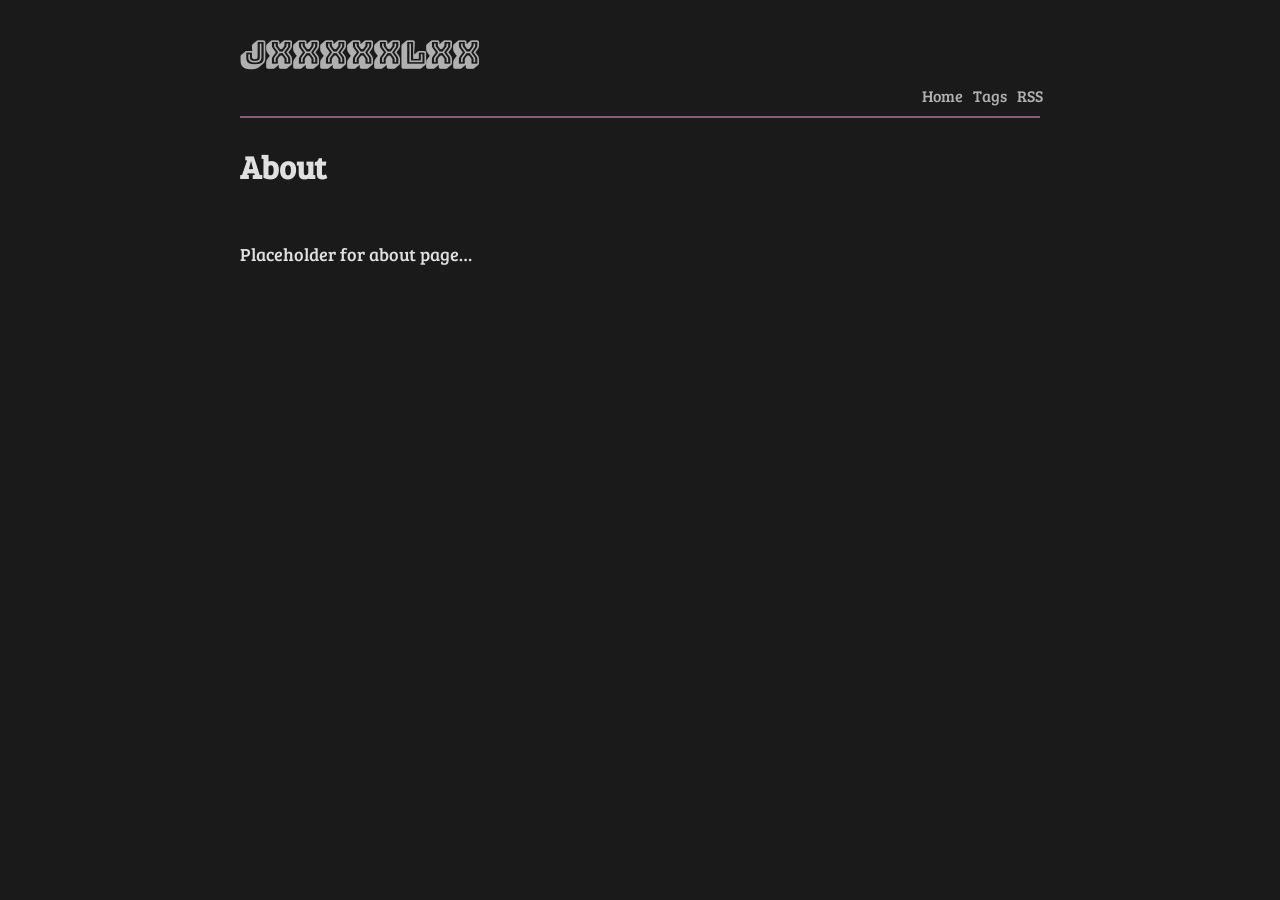
==== public/about/index.html @ 019c31bb "add more setup" ====
<!DOCTYPE html>
<html lang="en">
<head>
  <meta charset="utf-8" />
  <meta name="generator" content="Hugo 0.160.1">

  <meta http-equiv="X-UA-Compatible" content="IE=edge" />
  <meta name="viewport" content="width=device-width, initial-scale=1" />
  <meta name="author" content="" />
  <meta property="og:url" content="https://jxxxxxlxx.github.io/about/" />
  <link rel="canonical" href="https://jxxxxxlxx.github.io/about/" /><link rel="apple-touch-icon" href="/favicon.ico" />
  <link rel="icon" href="/favicon.ico" />
  <link rel="shortcut" href="/favicon.ico" /><link
    rel="alternate"
    type="application/atom+xml"
    href="https://jxxxxxlxx.github.io/index.xml"
    title="JXXXXXLXX"
  />

  <script type="application/ld+json">
  {
      "@context" : "http://schema.org",
      "@type" : "BlogPosting",
      "mainEntityOfPage": {
           "@type": "WebPage",
           "@id": "https:\/\/jxxxxxlxx.github.io\/"
      },
      "articleSection" : "",
      "name" : "About",
      "headline" : "About",
      "description" : "Placeholder for about page\u0026hellip;\n",
      "inLanguage" : "en-US",
      "author" : "",
      "creator" : "",
      "publisher": "",
      "accountablePerson" : "",
      "copyrightHolder" : "",
      "copyrightYear" : "2026",
      "datePublished": "2026-04-18 00:00:00 \u002b0000 UTC",
      "dateModified" : "2026-04-18 00:00:00 \u002b0000 UTC",
      "url" : "https:\/\/jxxxxxlxx.github.io\/about\/",
      "keywords" : [  ]
  }
</script>
<title>About</title>
  <meta property="og:title" content="About" />
  <meta property="og:type" content="article" />
  <meta
    property="og:description"
    content="Placeholder for about page&hellip;
"
  />
  <meta
    name="description"
    content="Placeholder for about page&hellip;
"
  />
  <meta property="og:locale" content="en-us" /><meta property="og:image" content="/favicon.ico" />
  
  
  <style>:root{--bg-color:#ffffff;--text-color:#000000;--link-color:#000000;--border-color:#482936;--secondary-text:#666666;--code-bg:#f6f8fa;--blockquote-color:#57606a;--blockquote-border:#d0d7de;--disqus-bg:white}[data-theme=dark]{--bg-color:#1a1a1a;--text-color:#e0e0e0;--link-color:#b0b0b0;--border-color:#8b5a7a;--secondary-text:#aaaaaa;--code-bg:#2d2d2d;--blockquote-color:#a0a0a0;--blockquote-border:#404040;--disqus-bg:#1a1a1a}body{font-family:bree serif,sans-serif;-webkit-font-smoothing:antialiased;margin:0 20px;background-color:var(--bg-color);color:var(--text-color)}article{max-width:800px;margin-left:auto;margin-right:auto}a{color:var(--link-color);text-decoration:none}a:hover{font-weight:600;text-decoration:underline}.post-ads{margin:50px 0}.markdown-body{font-size:18px;max-width:100%}.markdown-body a{text-decoration:underline;text-decoration-color:var(--link-color)}.markdown-body blockquote{margin:0;padding:0 1em;color:var(--blockquote-color);border-left:.25em solid var(--blockquote-border)}.markdown-body pre{padding:16px;overflow:auto;border-radius:10px;background-color:var(--code-bg)}.markdown-body code{padding:.2em .4em;font-size:85%;background-color:var(--code-bg);border-radius:6px}.markdown-body pre>code{padding:0;font-size:100%;background-color:var(--code-bg);border:0}.Chinese .markdown-body{line-height:200%}.site-date-catalog{font-size:2rem}.header-title{font-size:2rem;font-weight:700;margin-top:32px;font-family:bungee shade,sans-serif}.header-title a{text-decoration:none}.header-subtitle{color:var(--secondary-text)}.header-items{margin:10px 0}.header-item{margin:0 5px}.header-item-left{margin-left:5px;margin-right:auto}.header-line{width:100%;border-width:2px;border-color:var(--border-color);border-style:solid none none none}.lang-switch{font-weight:600}.theme-toggle{background:0 0;border:none;color:var(--link-color);cursor:pointer;font-weight:600;font-size:inherit;padding:0}.theme-toggle:hover{font-weight:800}#posts-list{min-height:600px}.posts-line{font-size:1.2rem;margin:12px 0}.posts-categories{font-size:.8rem;margin:auto;text-align:center}.posts-category{padding:3px 0;border:var(--text-color)2px solid;border-radius:5px}.site-footer{margin-top:50px}.site-footer-item{margin-right:12px}.post-header{margin-bottom:50px}.post-title{font-size:2rem;font-weight:600}.post-tags{display:inline;font-weight:600;padding:2px 5px;margin-right:6px;border:var(--text-color)2px solid;border-radius:5px}.post-date{font-weight:800;font-style:italic}.post-author{float:right;font-weight:600}.page-content{min-height:60%}.post-content{margin-bottom:50px}.post-content p{hyphens:auto;line-height:1.8;text-justify:ideographic;margin-bottom:1em}.post-content img{max-width:100%;display:block;margin-right:auto;margin-top:6px}.post-content .post-gallery{display:flex;flex-wrap:wrap;gap:6px}.post-content .post-gallery img{margin-right:auto;margin-top:auto;width:calc(50% - 3px)}.related-content{border-width:3px;border-style:solid;border-color:var(--text-color);padding:0 10px;margin-bottom:50px;margin-top:100px}.related-content li{margin:5px 0}.taxonomy-term{font-size:3rem}.gallery-img{text-align:center}.gallery-img span{text-align:center}.gallery-img-desc{font-size:.8em;font-weight:800}#disqus_thread{position:relative}#disqus_thread:after{content:"";display:block;height:55px;width:100%;position:absolute;bottom:0;background:var(--disqus-bg)}@media screen and (max-width:600px){.posts-line{font-size:16px}.markdown-body{font-size:16px}.post-title{font-size:2rem}.post-content p{letter-spacing:.05em}.post-content .post-gallery img{width:100%}}@media screen and (max-width:48em){.posts-category{display:none}}</style>
  
  
  <style>.container,.container-fluid{margin-right:auto;margin-left:auto}.container-fluid{padding-right:2rem;padding-left:2rem}.row{box-sizing:border-box;display:-webkit-box;display:-ms-flexbox;display:flex;-webkit-box-flex:0;-ms-flex:0 1 auto;flex:initial;-webkit-box-orient:horizontal;-webkit-box-direction:normal;-ms-flex-direction:row;flex-direction:row;-ms-flex-wrap:wrap;flex-wrap:wrap;margin-right:-.5rem;margin-left:-.5rem}.row.reverse{-webkit-box-orient:horizontal;-webkit-box-direction:reverse;-ms-flex-direction:row-reverse;flex-direction:row-reverse}.col.reverse{-webkit-box-orient:vertical;-webkit-box-direction:reverse;-ms-flex-direction:column-reverse;flex-direction:column-reverse}.col-xs,.col-xs-1,.col-xs-10,.col-xs-11,.col-xs-12,.col-xs-2,.col-xs-3,.col-xs-4,.col-xs-5,.col-xs-6,.col-xs-7,.col-xs-8,.col-xs-9,.col-xs-offset-0,.col-xs-offset-1,.col-xs-offset-10,.col-xs-offset-11,.col-xs-offset-12,.col-xs-offset-2,.col-xs-offset-3,.col-xs-offset-4,.col-xs-offset-5,.col-xs-offset-6,.col-xs-offset-7,.col-xs-offset-8,.col-xs-offset-9{box-sizing:border-box;-webkit-box-flex:0;-ms-flex:0 0 auto;flex:none;padding-right:.5rem;padding-left:.5rem}.col-xs{-webkit-box-flex:1;-ms-flex-positive:1;flex-grow:1;-ms-flex-preferred-size:0;flex-basis:0;max-width:100%}.col-xs-1{-ms-flex-preferred-size:8.33333333%;flex-basis:8.33333333%;max-width:8.33333333%}.col-xs-2{-ms-flex-preferred-size:16.66666667%;flex-basis:16.66666667%;max-width:16.66666667%}.col-xs-3{-ms-flex-preferred-size:25%;flex-basis:25%;max-width:25%}.col-xs-4{-ms-flex-preferred-size:33.33333333%;flex-basis:33.33333333%;max-width:33.33333333%}.col-xs-5{-ms-flex-preferred-size:41.66666667%;flex-basis:41.66666667%;max-width:41.66666667%}.col-xs-6{-ms-flex-preferred-size:50%;flex-basis:50%;max-width:50%}.col-xs-7{-ms-flex-preferred-size:58.33333333%;flex-basis:58.33333333%;max-width:58.33333333%}.col-xs-8{-ms-flex-preferred-size:66.66666667%;flex-basis:66.66666667%;max-width:66.66666667%}.col-xs-9{-ms-flex-preferred-size:75%;flex-basis:75%;max-width:75%}.col-xs-10{-ms-flex-preferred-size:83.33333333%;flex-basis:83.33333333%;max-width:83.33333333%}.col-xs-11{-ms-flex-preferred-size:91.66666667%;flex-basis:91.66666667%;max-width:91.66666667%}.col-xs-12{-ms-flex-preferred-size:100%;flex-basis:100%;max-width:100%}.col-xs-offset-0{margin-left:0}.col-xs-offset-1{margin-left:8.33333333%}.col-xs-offset-2{margin-left:16.66666667%}.col-xs-offset-3{margin-left:25%}.col-xs-offset-4{margin-left:33.33333333%}.col-xs-offset-5{margin-left:41.66666667%}.col-xs-offset-6{margin-left:50%}.col-xs-offset-7{margin-left:58.33333333%}.col-xs-offset-8{margin-left:66.66666667%}.col-xs-offset-9{margin-left:75%}.col-xs-offset-10{margin-left:83.33333333%}.col-xs-offset-11{margin-left:91.66666667%}.start-xs{-webkit-box-pack:start;-ms-flex-pack:start;justify-content:flex-start;text-align:start}.center-xs{-webkit-box-pack:center;-ms-flex-pack:center;justify-content:center;text-align:center}.end-xs{-webkit-box-pack:end;-ms-flex-pack:end;justify-content:flex-end;text-align:end}.top-xs{-webkit-box-align:start;-ms-flex-align:start;align-items:flex-start}.middle-xs{-webkit-box-align:center;-ms-flex-align:center;align-items:center}.bottom-xs{-webkit-box-align:end;-ms-flex-align:end;align-items:flex-end}.around-xs{-ms-flex-pack:distribute;justify-content:space-around}.between-xs{-webkit-box-pack:justify;-ms-flex-pack:justify;justify-content:space-between}.first-xs{-webkit-box-ordinal-group:0;-ms-flex-order:-1;order:-1}.last-xs{-webkit-box-ordinal-group:2;-ms-flex-order:1;order:1}@media only screen and (min-width:48em){.container{width:49rem}.col-sm,.col-sm-1,.col-sm-10,.col-sm-11,.col-sm-12,.col-sm-2,.col-sm-3,.col-sm-4,.col-sm-5,.col-sm-6,.col-sm-7,.col-sm-8,.col-sm-9,.col-sm-offset-0,.col-sm-offset-1,.col-sm-offset-10,.col-sm-offset-11,.col-sm-offset-12,.col-sm-offset-2,.col-sm-offset-3,.col-sm-offset-4,.col-sm-offset-5,.col-sm-offset-6,.col-sm-offset-7,.col-sm-offset-8,.col-sm-offset-9{box-sizing:border-box;-webkit-box-flex:0;-ms-flex:0 0 auto;flex:none;padding-right:.5rem;padding-left:.5rem}.col-sm{-webkit-box-flex:1;-ms-flex-positive:1;flex-grow:1;-ms-flex-preferred-size:0;flex-basis:0;max-width:100%}.col-sm-1{-ms-flex-preferred-size:8.33333333%;flex-basis:8.33333333%;max-width:8.33333333%}.col-sm-2{-ms-flex-preferred-size:16.66666667%;flex-basis:16.66666667%;max-width:16.66666667%}.col-sm-3{-ms-flex-preferred-size:25%;flex-basis:25%;max-width:25%}.col-sm-4{-ms-flex-preferred-size:33.33333333%;flex-basis:33.33333333%;max-width:33.33333333%}.col-sm-5{-ms-flex-preferred-size:41.66666667%;flex-basis:41.66666667%;max-width:41.66666667%}.col-sm-6{-ms-flex-preferred-size:50%;flex-basis:50%;max-width:50%}.col-sm-7{-ms-flex-preferred-size:58.33333333%;flex-basis:58.33333333%;max-width:58.33333333%}.col-sm-8{-ms-flex-preferred-size:66.66666667%;flex-basis:66.66666667%;max-width:66.66666667%}.col-sm-9{-ms-flex-preferred-size:75%;flex-basis:75%;max-width:75%}.col-sm-10{-ms-flex-preferred-size:83.33333333%;flex-basis:83.33333333%;max-width:83.33333333%}.col-sm-11{-ms-flex-preferred-size:91.66666667%;flex-basis:91.66666667%;max-width:91.66666667%}.col-sm-12{-ms-flex-preferred-size:100%;flex-basis:100%;max-width:100%}.col-sm-offset-0{margin-left:0}.col-sm-offset-1{margin-left:8.33333333%}.col-sm-offset-2{margin-left:16.66666667%}.col-sm-offset-3{margin-left:25%}.col-sm-offset-4{margin-left:33.33333333%}.col-sm-offset-5{margin-left:41.66666667%}.col-sm-offset-6{margin-left:50%}.col-sm-offset-7{margin-left:58.33333333%}.col-sm-offset-8{margin-left:66.66666667%}.col-sm-offset-9{margin-left:75%}.col-sm-offset-10{margin-left:83.33333333%}.col-sm-offset-11{margin-left:91.66666667%}.start-sm{-webkit-box-pack:start;-ms-flex-pack:start;justify-content:flex-start;text-align:start}.center-sm{-webkit-box-pack:center;-ms-flex-pack:center;justify-content:center;text-align:center}.end-sm{-webkit-box-pack:end;-ms-flex-pack:end;justify-content:flex-end;text-align:end}.top-sm{-webkit-box-align:start;-ms-flex-align:start;align-items:flex-start}.middle-sm{-webkit-box-align:center;-ms-flex-align:center;align-items:center}.bottom-sm{-webkit-box-align:end;-ms-flex-align:end;align-items:flex-end}.around-sm{-ms-flex-pack:distribute;justify-content:space-around}.between-sm{-webkit-box-pack:justify;-ms-flex-pack:justify;justify-content:space-between}.first-sm{-webkit-box-ordinal-group:0;-ms-flex-order:-1;order:-1}.last-sm{-webkit-box-ordinal-group:2;-ms-flex-order:1;order:1}}@media only screen and (min-width:64em){.container{width:65rem}.col-md,.col-md-1,.col-md-10,.col-md-11,.col-md-12,.col-md-2,.col-md-3,.col-md-4,.col-md-5,.col-md-6,.col-md-7,.col-md-8,.col-md-9,.col-md-offset-0,.col-md-offset-1,.col-md-offset-10,.col-md-offset-11,.col-md-offset-12,.col-md-offset-2,.col-md-offset-3,.col-md-offset-4,.col-md-offset-5,.col-md-offset-6,.col-md-offset-7,.col-md-offset-8,.col-md-offset-9{box-sizing:border-box;-webkit-box-flex:0;-ms-flex:0 0 auto;flex:none;padding-right:.5rem;padding-left:.5rem}.col-md{-webkit-box-flex:1;-ms-flex-positive:1;flex-grow:1;-ms-flex-preferred-size:0;flex-basis:0;max-width:100%}.col-md-1{-ms-flex-preferred-size:8.33333333%;flex-basis:8.33333333%;max-width:8.33333333%}.col-md-2{-ms-flex-preferred-size:16.66666667%;flex-basis:16.66666667%;max-width:16.66666667%}.col-md-3{-ms-flex-preferred-size:25%;flex-basis:25%;max-width:25%}.col-md-4{-ms-flex-preferred-size:33.33333333%;flex-basis:33.33333333%;max-width:33.33333333%}.col-md-5{-ms-flex-preferred-size:41.66666667%;flex-basis:41.66666667%;max-width:41.66666667%}.col-md-6{-ms-flex-preferred-size:50%;flex-basis:50%;max-width:50%}.col-md-7{-ms-flex-preferred-size:58.33333333%;flex-basis:58.33333333%;max-width:58.33333333%}.col-md-8{-ms-flex-preferred-size:66.66666667%;flex-basis:66.66666667%;max-width:66.66666667%}.col-md-9{-ms-flex-preferred-size:75%;flex-basis:75%;max-width:75%}.col-md-10{-ms-flex-preferred-size:83.33333333%;flex-basis:83.33333333%;max-width:83.33333333%}.col-md-11{-ms-flex-preferred-size:91.66666667%;flex-basis:91.66666667%;max-width:91.66666667%}.col-md-12{-ms-flex-preferred-size:100%;flex-basis:100%;max-width:100%}.col-md-offset-0{margin-left:0}.col-md-offset-1{margin-left:8.33333333%}.col-md-offset-2{margin-left:16.66666667%}.col-md-offset-3{margin-left:25%}.col-md-offset-4{margin-left:33.33333333%}.col-md-offset-5{margin-left:41.66666667%}.col-md-offset-6{margin-left:50%}.col-md-offset-7{margin-left:58.33333333%}.col-md-offset-8{margin-left:66.66666667%}.col-md-offset-9{margin-left:75%}.col-md-offset-10{margin-left:83.33333333%}.col-md-offset-11{margin-left:91.66666667%}.start-md{-webkit-box-pack:start;-ms-flex-pack:start;justify-content:flex-start;text-align:start}.center-md{-webkit-box-pack:center;-ms-flex-pack:center;justify-content:center;text-align:center}.end-md{-webkit-box-pack:end;-ms-flex-pack:end;justify-content:flex-end;text-align:end}.top-md{-webkit-box-align:start;-ms-flex-align:start;align-items:flex-start}.middle-md{-webkit-box-align:center;-ms-flex-align:center;align-items:center}.bottom-md{-webkit-box-align:end;-ms-flex-align:end;align-items:flex-end}.around-md{-ms-flex-pack:distribute;justify-content:space-around}.between-md{-webkit-box-pack:justify;-ms-flex-pack:justify;justify-content:space-between}.first-md{-webkit-box-ordinal-group:0;-ms-flex-order:-1;order:-1}.last-md{-webkit-box-ordinal-group:2;-ms-flex-order:1;order:1}}@media only screen and (min-width:75em){.container{width:76rem}.col-lg,.col-lg-1,.col-lg-10,.col-lg-11,.col-lg-12,.col-lg-2,.col-lg-3,.col-lg-4,.col-lg-5,.col-lg-6,.col-lg-7,.col-lg-8,.col-lg-9,.col-lg-offset-0,.col-lg-offset-1,.col-lg-offset-10,.col-lg-offset-11,.col-lg-offset-12,.col-lg-offset-2,.col-lg-offset-3,.col-lg-offset-4,.col-lg-offset-5,.col-lg-offset-6,.col-lg-offset-7,.col-lg-offset-8,.col-lg-offset-9{box-sizing:border-box;-webkit-box-flex:0;-ms-flex:0 0 auto;flex:none;padding-right:.5rem;padding-left:.5rem}.col-lg{-webkit-box-flex:1;-ms-flex-positive:1;flex-grow:1;-ms-flex-preferred-size:0;flex-basis:0;max-width:100%}.col-lg-1{-ms-flex-preferred-size:8.33333333%;flex-basis:8.33333333%;max-width:8.33333333%}.col-lg-2{-ms-flex-preferred-size:16.66666667%;flex-basis:16.66666667%;max-width:16.66666667%}.col-lg-3{-ms-flex-preferred-size:25%;flex-basis:25%;max-width:25%}.col-lg-4{-ms-flex-preferred-size:33.33333333%;flex-basis:33.33333333%;max-width:33.33333333%}.col-lg-5{-ms-flex-preferred-size:41.66666667%;flex-basis:41.66666667%;max-width:41.66666667%}.col-lg-6{-ms-flex-preferred-size:50%;flex-basis:50%;max-width:50%}.col-lg-7{-ms-flex-preferred-size:58.33333333%;flex-basis:58.33333333%;max-width:58.33333333%}.col-lg-8{-ms-flex-preferred-size:66.66666667%;flex-basis:66.66666667%;max-width:66.66666667%}.col-lg-9{-ms-flex-preferred-size:75%;flex-basis:75%;max-width:75%}.col-lg-10{-ms-flex-preferred-size:83.33333333%;flex-basis:83.33333333%;max-width:83.33333333%}.col-lg-11{-ms-flex-preferred-size:91.66666667%;flex-basis:91.66666667%;max-width:91.66666667%}.col-lg-12{-ms-flex-preferred-size:100%;flex-basis:100%;max-width:100%}.col-lg-offset-0{margin-left:0}.col-lg-offset-1{margin-left:8.33333333%}.col-lg-offset-2{margin-left:16.66666667%}.col-lg-offset-3{margin-left:25%}.col-lg-offset-4{margin-left:33.33333333%}.col-lg-offset-5{margin-left:41.66666667%}.col-lg-offset-6{margin-left:50%}.col-lg-offset-7{margin-left:58.33333333%}.col-lg-offset-8{margin-left:66.66666667%}.col-lg-offset-9{margin-left:75%}.col-lg-offset-10{margin-left:83.33333333%}.col-lg-offset-11{margin-left:91.66666667%}.start-lg{-webkit-box-pack:start;-ms-flex-pack:start;justify-content:flex-start;text-align:start}.center-lg{-webkit-box-pack:center;-ms-flex-pack:center;justify-content:center;text-align:center}.end-lg{-webkit-box-pack:end;-ms-flex-pack:end;justify-content:flex-end;text-align:end}.top-lg{-webkit-box-align:start;-ms-flex-align:start;align-items:flex-start}.middle-lg{-webkit-box-align:center;-ms-flex-align:center;align-items:center}.bottom-lg{-webkit-box-align:end;-ms-flex-align:end;align-items:flex-end}.around-lg{-ms-flex-pack:distribute;justify-content:space-around}.between-lg{-webkit-box-pack:justify;-ms-flex-pack:justify;justify-content:space-between}.first-lg{-webkit-box-ordinal-group:0;-ms-flex-order:-1;order:-1}.last-lg{-webkit-box-ordinal-group:2;-ms-flex-order:1;order:1}}</style>
  
   <link href="/index.xml" rel="alternate" type="application/rss+xml" title="JXXXXXLXX">
  
  <link rel="preconnect" href="https://fonts.gstatic.com" />
  <link
    href="https://fonts.googleapis.com/css?family=Bree+Serif|Bungee+Shade"
    rel="stylesheet"
  />

  
  <script data-cfasync="false">
    document.documentElement.setAttribute("data-theme", "dark");
  </script>

  
  
  
</head>


<body>
  <article class="post " id="article">
    <div class="row">
      <div class="col-xs-12">
        <div class="site-header">
          
<header>
  <div class="header-title">
    <a href="/"
      >JXXXXXLXX</a
    >
  </div>
  <div class="header-subtitle"></div>
</header>
<div class="row end-md header-items">
  
  <div class="header-item">
    
    <a href="/">Home</a>
  </div>
  
  <div class="header-item">
    
    <a href="/tags/">Tags</a>
  </div>
  
  <div class="header-item">
    
    <a href="/index.xml">RSS</a>
  </div>
  
</div>
<div class="row">
   
</div>
<div class="header-line"></div>

        </div>
        <header class="post-header">
          <h1 class="post-title">About</h1>
          
        </header>

        <div class="post-content markdown-body">
          
          <p>Placeholder for about page&hellip;</p>

        </div>

        <div class="row middle-xs">
          <div class="col-xs-12">
            
          </div>
        </div>
        

        <div class="site-footer">
  
  
</div>

      </div>
    </div>
  </article>

  
<script>
  
  document.addEventListener("DOMContentLoaded", function() {
    const disqus = document.getElementById('disqus_thread');
    if (!disqus) {
      return;
    }
    const observer = new MutationObserver(function(mutations) {
      mutations.forEach(function(mutation) {
        const iframes = disqus.getElementsByTagName('iframe');
        if (iframes.length > 1) {
          const commentsIframe = iframes[1];
          while (disqus.firstChild) {
            disqus.removeChild(disqus.firstChild);
          }
          disqus.appendChild(commentsIframe);
          observer.disconnect();
        }
      });
    });
    observer.observe(disqus, { childList: true, subtree: true });
  });
</script>

  

</body>

</html>
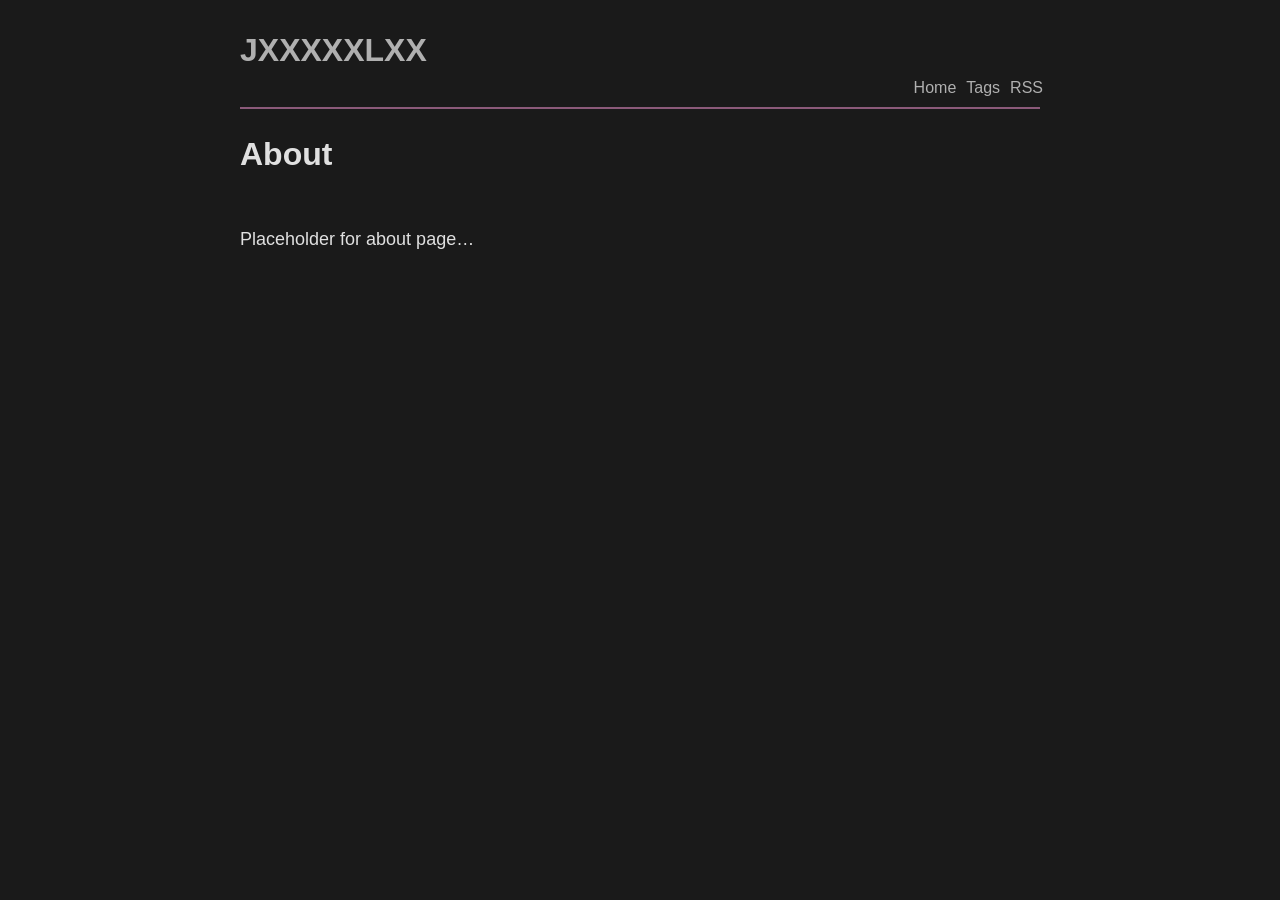
==== commit 53325593: "update style" ====
--- a/public/about/index.html
+++ b/public/about/index.html
@@ -63,11 +63,14 @@
   
   <style>.container,.container-fluid{margin-right:auto;margin-left:auto}.container-fluid{padding-right:2rem;padding-left:2rem}.row{box-sizing:border-box;display:-webkit-box;display:-ms-flexbox;display:flex;-webkit-box-flex:0;-ms-flex:0 1 auto;flex:initial;-webkit-box-orient:horizontal;-webkit-box-direction:normal;-ms-flex-direction:row;flex-direction:row;-ms-flex-wrap:wrap;flex-wrap:wrap;margin-right:-.5rem;margin-left:-.5rem}.row.reverse{-webkit-box-orient:horizontal;-webkit-box-direction:reverse;-ms-flex-direction:row-reverse;flex-direction:row-reverse}.col.reverse{-webkit-box-orient:vertical;-webkit-box-direction:reverse;-ms-flex-direction:column-reverse;flex-direction:column-reverse}.col-xs,.col-xs-1,.col-xs-10,.col-xs-11,.col-xs-12,.col-xs-2,.col-xs-3,.col-xs-4,.col-xs-5,.col-xs-6,.col-xs-7,.col-xs-8,.col-xs-9,.col-xs-offset-0,.col-xs-offset-1,.col-xs-offset-10,.col-xs-offset-11,.col-xs-offset-12,.col-xs-offset-2,.col-xs-offset-3,.col-xs-offset-4,.col-xs-offset-5,.col-xs-offset-6,.col-xs-offset-7,.col-xs-offset-8,.col-xs-offset-9{box-sizing:border-box;-webkit-box-flex:0;-ms-flex:0 0 auto;flex:none;padding-right:.5rem;padding-left:.5rem}.col-xs{-webkit-box-flex:1;-ms-flex-positive:1;flex-grow:1;-ms-flex-preferred-size:0;flex-basis:0;max-width:100%}.col-xs-1{-ms-flex-preferred-size:8.33333333%;flex-basis:8.33333333%;max-width:8.33333333%}.col-xs-2{-ms-flex-preferred-size:16.66666667%;flex-basis:16.66666667%;max-width:16.66666667%}.col-xs-3{-ms-flex-preferred-size:25%;flex-basis:25%;max-width:25%}.col-xs-4{-ms-flex-preferred-size:33.33333333%;flex-basis:33.33333333%;max-width:33.33333333%}.col-xs-5{-ms-flex-preferred-size:41.66666667%;flex-basis:41.66666667%;max-width:41.66666667%}.col-xs-6{-ms-flex-preferred-size:50%;flex-basis:50%;max-width:50%}.col-xs-7{-ms-flex-preferred-size:58.33333333%;flex-basis:58.33333333%;max-width:58.33333333%}.col-xs-8{-ms-flex-preferred-size:66.66666667%;flex-basis:66.66666667%;max-width:66.66666667%}.col-xs-9{-ms-flex-preferred-size:75%;flex-basis:75%;max-width:75%}.col-xs-10{-ms-flex-preferred-size:83.33333333%;flex-basis:83.33333333%;max-width:83.33333333%}.col-xs-11{-ms-flex-preferred-size:91.66666667%;flex-basis:91.66666667%;max-width:91.66666667%}.col-xs-12{-ms-flex-preferred-size:100%;flex-basis:100%;max-width:100%}.col-xs-offset-0{margin-left:0}.col-xs-offset-1{margin-left:8.33333333%}.col-xs-offset-2{margin-left:16.66666667%}.col-xs-offset-3{margin-left:25%}.col-xs-offset-4{margin-left:33.33333333%}.col-xs-offset-5{margin-left:41.66666667%}.col-xs-offset-6{margin-left:50%}.col-xs-offset-7{margin-left:58.33333333%}.col-xs-offset-8{margin-left:66.66666667%}.col-xs-offset-9{margin-left:75%}.col-xs-offset-10{margin-left:83.33333333%}.col-xs-offset-11{margin-left:91.66666667%}.start-xs{-webkit-box-pack:start;-ms-flex-pack:start;justify-content:flex-start;text-align:start}.center-xs{-webkit-box-pack:center;-ms-flex-pack:center;justify-content:center;text-align:center}.end-xs{-webkit-box-pack:end;-ms-flex-pack:end;justify-content:flex-end;text-align:end}.top-xs{-webkit-box-align:start;-ms-flex-align:start;align-items:flex-start}.middle-xs{-webkit-box-align:center;-ms-flex-align:center;align-items:center}.bottom-xs{-webkit-box-align:end;-ms-flex-align:end;align-items:flex-end}.around-xs{-ms-flex-pack:distribute;justify-content:space-around}.between-xs{-webkit-box-pack:justify;-ms-flex-pack:justify;justify-content:space-between}.first-xs{-webkit-box-ordinal-group:0;-ms-flex-order:-1;order:-1}.last-xs{-webkit-box-ordinal-group:2;-ms-flex-order:1;order:1}@media only screen and (min-width:48em){.container{width:49rem}.col-sm,.col-sm-1,.col-sm-10,.col-sm-11,.col-sm-12,.col-sm-2,.col-sm-3,.col-sm-4,.col-sm-5,.col-sm-6,.col-sm-7,.col-sm-8,.col-sm-9,.col-sm-offset-0,.col-sm-offset-1,.col-sm-offset-10,.col-sm-offset-11,.col-sm-offset-12,.col-sm-offset-2,.col-sm-offset-3,.col-sm-offset-4,.col-sm-offset-5,.col-sm-offset-6,.col-sm-offset-7,.col-sm-offset-8,.col-sm-offset-9{box-sizing:border-box;-webkit-box-flex:0;-ms-flex:0 0 auto;flex:none;padding-right:.5rem;padding-left:.5rem}.col-sm{-webkit-box-flex:1;-ms-flex-positive:1;flex-grow:1;-ms-flex-preferred-size:0;flex-basis:0;max-width:100%}.col-sm-1{-ms-flex-preferred-size:8.33333333%;flex-basis:8.33333333%;max-width:8.33333333%}.col-sm-2{-ms-flex-preferred-size:16.66666667%;flex-basis:16.66666667%;max-width:16.66666667%}.col-sm-3{-ms-flex-preferred-size:25%;flex-basis:25%;max-width:25%}.col-sm-4{-ms-flex-preferred-size:33.33333333%;flex-basis:33.33333333%;max-width:33.33333333%}.col-sm-5{-ms-flex-preferred-size:41.66666667%;flex-basis:41.66666667%;max-width:41.66666667%}.col-sm-6{-ms-flex-preferred-size:50%;flex-basis:50%;max-width:50%}.col-sm-7{-ms-flex-preferred-size:58.33333333%;flex-basis:58.33333333%;max-width:58.33333333%}.col-sm-8{-ms-flex-preferred-size:66.66666667%;flex-basis:66.66666667%;max-width:66.66666667%}.col-sm-9{-ms-flex-preferred-size:75%;flex-basis:75%;max-width:75%}.col-sm-10{-ms-flex-preferred-size:83.33333333%;flex-basis:83.33333333%;max-width:83.33333333%}.col-sm-11{-ms-flex-preferred-size:91.66666667%;flex-basis:91.66666667%;max-width:91.66666667%}.col-sm-12{-ms-flex-preferred-size:100%;flex-basis:100%;max-width:100%}.col-sm-offset-0{margin-left:0}.col-sm-offset-1{margin-left:8.33333333%}.col-sm-offset-2{margin-left:16.66666667%}.col-sm-offset-3{margin-left:25%}.col-sm-offset-4{margin-left:33.33333333%}.col-sm-offset-5{margin-left:41.66666667%}.col-sm-offset-6{margin-left:50%}.col-sm-offset-7{margin-left:58.33333333%}.col-sm-offset-8{margin-left:66.66666667%}.col-sm-offset-9{margin-left:75%}.col-sm-offset-10{margin-left:83.33333333%}.col-sm-offset-11{margin-left:91.66666667%}.start-sm{-webkit-box-pack:start;-ms-flex-pack:start;justify-content:flex-start;text-align:start}.center-sm{-webkit-box-pack:center;-ms-flex-pack:center;justify-content:center;text-align:center}.end-sm{-webkit-box-pack:end;-ms-flex-pack:end;justify-content:flex-end;text-align:end}.top-sm{-webkit-box-align:start;-ms-flex-align:start;align-items:flex-start}.middle-sm{-webkit-box-align:center;-ms-flex-align:center;align-items:center}.bottom-sm{-webkit-box-align:end;-ms-flex-align:end;align-items:flex-end}.around-sm{-ms-flex-pack:distribute;justify-content:space-around}.between-sm{-webkit-box-pack:justify;-ms-flex-pack:justify;justify-content:space-between}.first-sm{-webkit-box-ordinal-group:0;-ms-flex-order:-1;order:-1}.last-sm{-webkit-box-ordinal-group:2;-ms-flex-order:1;order:1}}@media only screen and (min-width:64em){.container{width:65rem}.col-md,.col-md-1,.col-md-10,.col-md-11,.col-md-12,.col-md-2,.col-md-3,.col-md-4,.col-md-5,.col-md-6,.col-md-7,.col-md-8,.col-md-9,.col-md-offset-0,.col-md-offset-1,.col-md-offset-10,.col-md-offset-11,.col-md-offset-12,.col-md-offset-2,.col-md-offset-3,.col-md-offset-4,.col-md-offset-5,.col-md-offset-6,.col-md-offset-7,.col-md-offset-8,.col-md-offset-9{box-sizing:border-box;-webkit-box-flex:0;-ms-flex:0 0 auto;flex:none;padding-right:.5rem;padding-left:.5rem}.col-md{-webkit-box-flex:1;-ms-flex-positive:1;flex-grow:1;-ms-flex-preferred-size:0;flex-basis:0;max-width:100%}.col-md-1{-ms-flex-preferred-size:8.33333333%;flex-basis:8.33333333%;max-width:8.33333333%}.col-md-2{-ms-flex-preferred-size:16.66666667%;flex-basis:16.66666667%;max-width:16.66666667%}.col-md-3{-ms-flex-preferred-size:25%;flex-basis:25%;max-width:25%}.col-md-4{-ms-flex-preferred-size:33.33333333%;flex-basis:33.33333333%;max-width:33.33333333%}.col-md-5{-ms-flex-preferred-size:41.66666667%;flex-basis:41.66666667%;max-width:41.66666667%}.col-md-6{-ms-flex-preferred-size:50%;flex-basis:50%;max-width:50%}.col-md-7{-ms-flex-preferred-size:58.33333333%;flex-basis:58.33333333%;max-width:58.33333333%}.col-md-8{-ms-flex-preferred-size:66.66666667%;flex-basis:66.66666667%;max-width:66.66666667%}.col-md-9{-ms-flex-preferred-size:75%;flex-basis:75%;max-width:75%}.col-md-10{-ms-flex-preferred-size:83.33333333%;flex-basis:83.33333333%;max-width:83.33333333%}.col-md-11{-ms-flex-preferred-size:91.66666667%;flex-basis:91.66666667%;max-width:91.66666667%}.col-md-12{-ms-flex-preferred-size:100%;flex-basis:100%;max-width:100%}.col-md-offset-0{margin-left:0}.col-md-offset-1{margin-left:8.33333333%}.col-md-offset-2{margin-left:16.66666667%}.col-md-offset-3{margin-left:25%}.col-md-offset-4{margin-left:33.33333333%}.col-md-offset-5{margin-left:41.66666667%}.col-md-offset-6{margin-left:50%}.col-md-offset-7{margin-left:58.33333333%}.col-md-offset-8{margin-left:66.66666667%}.col-md-offset-9{margin-left:75%}.col-md-offset-10{margin-left:83.33333333%}.col-md-offset-11{margin-left:91.66666667%}.start-md{-webkit-box-pack:start;-ms-flex-pack:start;justify-content:flex-start;text-align:start}.center-md{-webkit-box-pack:center;-ms-flex-pack:center;justify-content:center;text-align:center}.end-md{-webkit-box-pack:end;-ms-flex-pack:end;justify-content:flex-end;text-align:end}.top-md{-webkit-box-align:start;-ms-flex-align:start;align-items:flex-start}.middle-md{-webkit-box-align:center;-ms-flex-align:center;align-items:center}.bottom-md{-webkit-box-align:end;-ms-flex-align:end;align-items:flex-end}.around-md{-ms-flex-pack:distribute;justify-content:space-around}.between-md{-webkit-box-pack:justify;-ms-flex-pack:justify;justify-content:space-between}.first-md{-webkit-box-ordinal-group:0;-ms-flex-order:-1;order:-1}.last-md{-webkit-box-ordinal-group:2;-ms-flex-order:1;order:1}}@media only screen and (min-width:75em){.container{width:76rem}.col-lg,.col-lg-1,.col-lg-10,.col-lg-11,.col-lg-12,.col-lg-2,.col-lg-3,.col-lg-4,.col-lg-5,.col-lg-6,.col-lg-7,.col-lg-8,.col-lg-9,.col-lg-offset-0,.col-lg-offset-1,.col-lg-offset-10,.col-lg-offset-11,.col-lg-offset-12,.col-lg-offset-2,.col-lg-offset-3,.col-lg-offset-4,.col-lg-offset-5,.col-lg-offset-6,.col-lg-offset-7,.col-lg-offset-8,.col-lg-offset-9{box-sizing:border-box;-webkit-box-flex:0;-ms-flex:0 0 auto;flex:none;padding-right:.5rem;padding-left:.5rem}.col-lg{-webkit-box-flex:1;-ms-flex-positive:1;flex-grow:1;-ms-flex-preferred-size:0;flex-basis:0;max-width:100%}.col-lg-1{-ms-flex-preferred-size:8.33333333%;flex-basis:8.33333333%;max-width:8.33333333%}.col-lg-2{-ms-flex-preferred-size:16.66666667%;flex-basis:16.66666667%;max-width:16.66666667%}.col-lg-3{-ms-flex-preferred-size:25%;flex-basis:25%;max-width:25%}.col-lg-4{-ms-flex-preferred-size:33.33333333%;flex-basis:33.33333333%;max-width:33.33333333%}.col-lg-5{-ms-flex-preferred-size:41.66666667%;flex-basis:41.66666667%;max-width:41.66666667%}.col-lg-6{-ms-flex-preferred-size:50%;flex-basis:50%;max-width:50%}.col-lg-7{-ms-flex-preferred-size:58.33333333%;flex-basis:58.33333333%;max-width:58.33333333%}.col-lg-8{-ms-flex-preferred-size:66.66666667%;flex-basis:66.66666667%;max-width:66.66666667%}.col-lg-9{-ms-flex-preferred-size:75%;flex-basis:75%;max-width:75%}.col-lg-10{-ms-flex-preferred-size:83.33333333%;flex-basis:83.33333333%;max-width:83.33333333%}.col-lg-11{-ms-flex-preferred-size:91.66666667%;flex-basis:91.66666667%;max-width:91.66666667%}.col-lg-12{-ms-flex-preferred-size:100%;flex-basis:100%;max-width:100%}.col-lg-offset-0{margin-left:0}.col-lg-offset-1{margin-left:8.33333333%}.col-lg-offset-2{margin-left:16.66666667%}.col-lg-offset-3{margin-left:25%}.col-lg-offset-4{margin-left:33.33333333%}.col-lg-offset-5{margin-left:41.66666667%}.col-lg-offset-6{margin-left:50%}.col-lg-offset-7{margin-left:58.33333333%}.col-lg-offset-8{margin-left:66.66666667%}.col-lg-offset-9{margin-left:75%}.col-lg-offset-10{margin-left:83.33333333%}.col-lg-offset-11{margin-left:91.66666667%}.start-lg{-webkit-box-pack:start;-ms-flex-pack:start;justify-content:flex-start;text-align:start}.center-lg{-webkit-box-pack:center;-ms-flex-pack:center;justify-content:center;text-align:center}.end-lg{-webkit-box-pack:end;-ms-flex-pack:end;justify-content:flex-end;text-align:end}.top-lg{-webkit-box-align:start;-ms-flex-align:start;align-items:flex-start}.middle-lg{-webkit-box-align:center;-ms-flex-align:center;align-items:center}.bottom-lg{-webkit-box-align:end;-ms-flex-align:end;align-items:flex-end}.around-lg{-ms-flex-pack:distribute;justify-content:space-around}.between-lg{-webkit-box-pack:justify;-ms-flex-pack:justify;justify-content:space-between}.first-lg{-webkit-box-ordinal-group:0;-ms-flex-order:-1;order:-1}.last-lg{-webkit-box-ordinal-group:2;-ms-flex-order:1;order:1}}</style>
   
-   <link href="/index.xml" rel="alternate" type="application/rss+xml" title="JXXXXXLXX">
+  <link
+    rel="stylesheet"
+    href="/css/custom.css"
+  /> <link href="/index.xml" rel="alternate" type="application/rss+xml" title="JXXXXXLXX">
   
   <link rel="preconnect" href="https://fonts.gstatic.com" />
   <link
-    href="https://fonts.googleapis.com/css?family=Bree+Serif|Bungee+Shade"
+    href="https://fonts.googleapis.com/css2?family=Cormorant+Garamond:wght@600;700&family=Lora:wght@400;500;600&display=swap"
     rel="stylesheet"
   />
 
